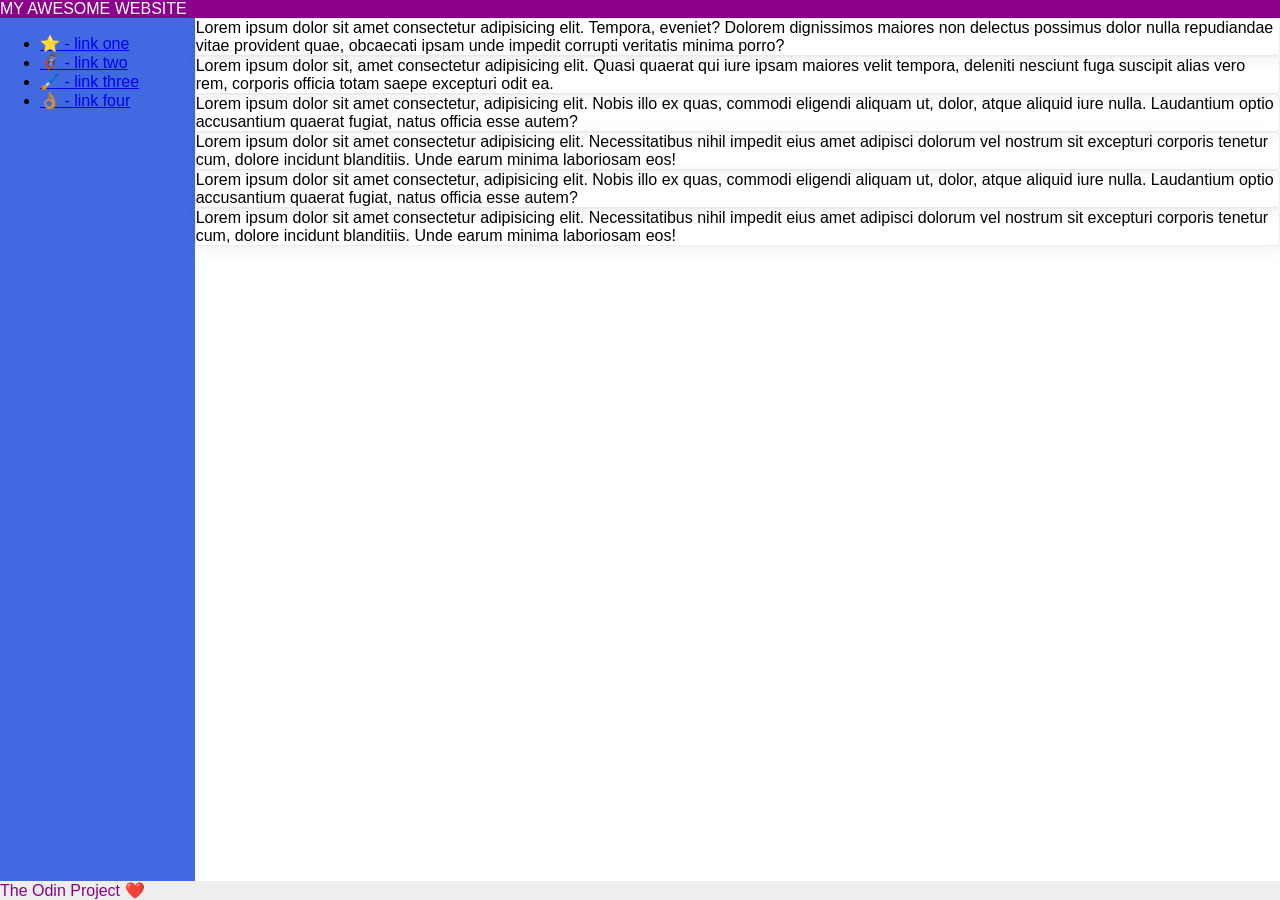
==== foundations/flex/07-flex-layout-2/index.html @ 8ee3f620 "Add main structure page flex Ex07" ====
<!DOCTYPE html>
<html lang="en">

<head>
  <meta charset="UTF-8">
  <meta http-equiv="X-UA-Compatible" content="IE=edge">
  <meta name="viewport" content="width=device-width, initial-scale=1.0">
  <title>The Holy Grail</title>
  <link rel="stylesheet" href="style.css">
</head>

<body>
  <div class="header">
    MY AWESOME WEBSITE
  </div>
  <div class="main-content">
    <div class="sidebar">
      <ul>
        <li><a href="#">⭐ - link one</a></li>
        <li><a href="#">🦸🏽‍♂️ - link two</a></li>
        <li><a href="#">🖌️ - link three</a></li>
        <li><a href="#">👌🏽 - link four</a></li>
      </ul>
    </div>
    <div class="card-container">
      <div class="card">Lorem ipsum dolor sit amet consectetur adipisicing elit. Tempora, eveniet? Dolorem dignissimos maiores non delectus possimus dolor nulla repudiandae vitae provident quae, obcaecati ipsam unde impedit corrupti veritatis minima porro?</div>
      <div class="card">Lorem ipsum dolor sit, amet consectetur adipisicing elit. Quasi quaerat qui iure ipsam maiores velit tempora, deleniti nesciunt fuga suscipit alias vero rem, corporis officia totam saepe excepturi odit ea.</div>
      <div class="card">Lorem ipsum dolor sit amet consectetur, adipisicing elit. Nobis illo ex quas, commodi eligendi aliquam ut, dolor, atque aliquid iure nulla. Laudantium optio accusantium quaerat fugiat, natus officia esse autem?</div>
      <div class="card">Lorem ipsum dolor sit amet consectetur adipisicing elit. Necessitatibus nihil impedit eius amet adipisci dolorum vel nostrum sit excepturi corporis tenetur cum, dolore incidunt blanditiis. Unde earum minima laboriosam eos!</div>
      <div class="card">Lorem ipsum dolor sit amet consectetur, adipisicing elit. Nobis illo ex quas, commodi eligendi aliquam ut, dolor, atque aliquid iure nulla. Laudantium optio accusantium quaerat fugiat, natus officia esse autem?</div>
      <div class="card">Lorem ipsum dolor sit amet consectetur adipisicing elit. Necessitatibus nihil impedit eius amet adipisci dolorum vel nostrum sit excepturi corporis tenetur cum, dolore incidunt blanditiis. Unde earum minima laboriosam eos!</div>
    </div>
  </div>
  <div class="footer">
    The Odin Project ❤️
  </div>
</body>

</html>
---- foundations/flex/07-flex-layout-2/style.css ----
body {
  font-family:
    -apple-system, BlinkMacSystemFont, "Segoe UI", Roboto, Oxygen, Ubuntu,
    Cantarell, "Open Sans", "Helvetica Neue", sans-serif;
  margin: 0;
  min-height: 100vh;
}

.header {
  height: 72px;
  background: darkmagenta;
  color: white;
}

.footer {
  height: 72px;
  background: #eee;
  color: darkmagenta;
}

.sidebar {
  width: 300px;
  background: royalblue;
  box-sizing: border-box;
}

.card {
  border: 1px solid #eee;
  box-shadow: 2px 4px 16px rgba(0, 0, 0, 0.06);
  border-radius: 4px;
}
/* Solution */

body {
  margin: 0;
  padding: 0;
  display: flex;
  flex-direction: column;
  height: 100vh;
}

.header,
.footer {
  flex: 0 0;
}

.main-content {
  flex: 1 1;
  display: flex;
}
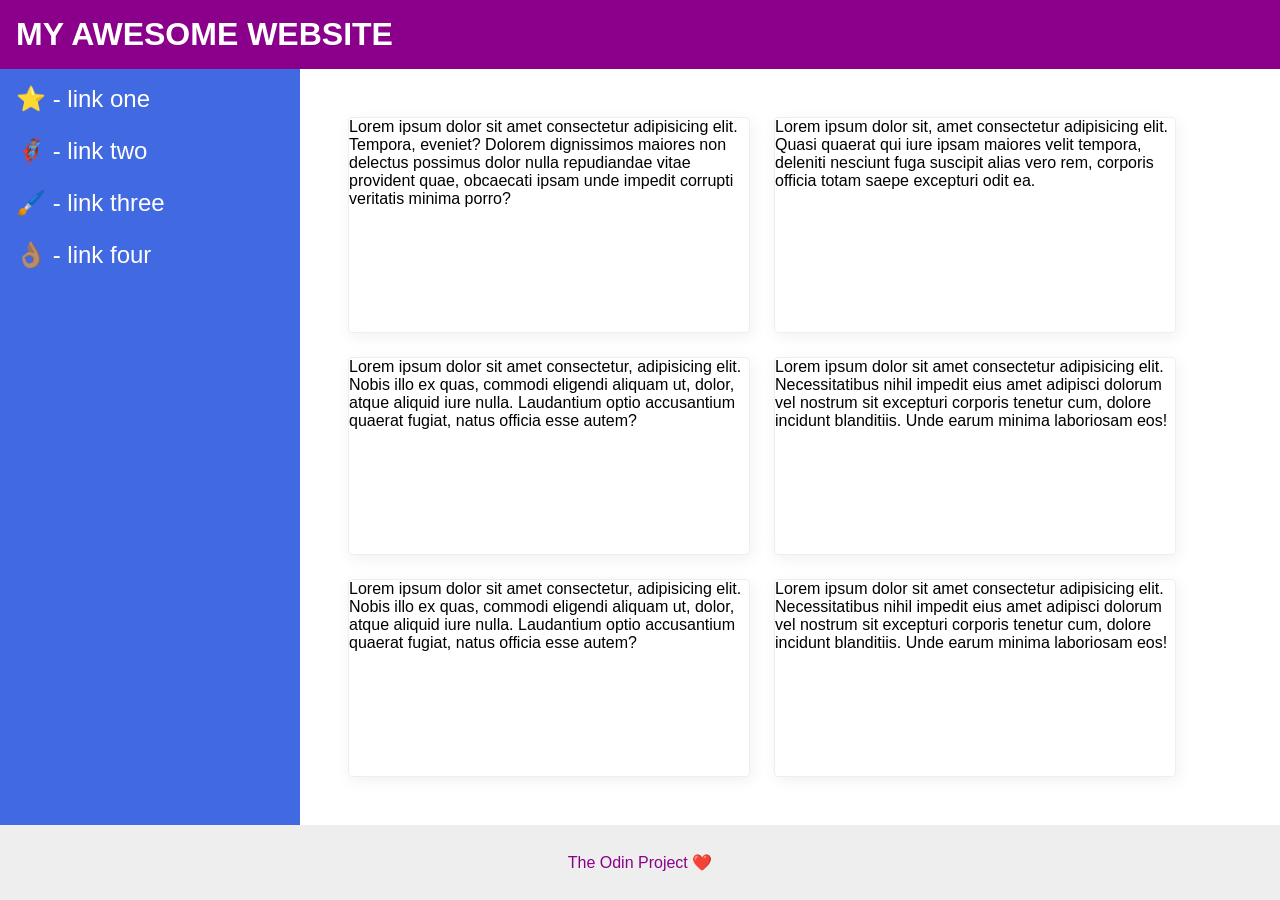
==== commit 3339ef77: "Finish flex Ex07" ====
--- a/foundations/flex/07-flex-layout-2/index.html
+++ b/foundations/flex/07-flex-layout-2/index.html
@@ -32,7 +32,9 @@
     </div>
   </div>
   <div class="footer">
-    The Odin Project ❤️
+    <p>
+      The Odin Project ❤️
+    </p>
   </div>
 </body>
 
--- a/foundations/flex/07-flex-layout-2/style.css
+++ b/foundations/flex/07-flex-layout-2/style.css
@@ -44,7 +44,56 @@
   flex: 0 0;
 }
 
+.header {
+  font-size: 32px;
+  font-weight: 900;
+  height: 900px;
+  padding: 16px;
+}
+
+.footer {
+  flex-basis: 75px;
+  display: flex;
+  justify-content: center;
+  align-items: center;
+}
+
 .main-content {
   flex: 1 1;
   display: flex;
 }
+
+.sidebar {
+  flex-shrink: 0;
+  width: 300px;
+  font-size: 24px;
+  padding: 16px;
+}
+
+.sidebar ul {
+  margin: 0;
+  padding: 0;
+  display: flex;
+  flex-direction: column;
+  gap: 24px;
+}
+
+.sidebar li {
+  list-style-type: none;
+}
+
+.sidebar a {
+  text-decoration: none;
+  color: white;
+}
+
+.card {
+  flex-basis: 400px;
+}
+
+.card-container {
+  display: flex;
+  flex-wrap: wrap;
+  gap: 24px;
+  padding: 48px;
+}
